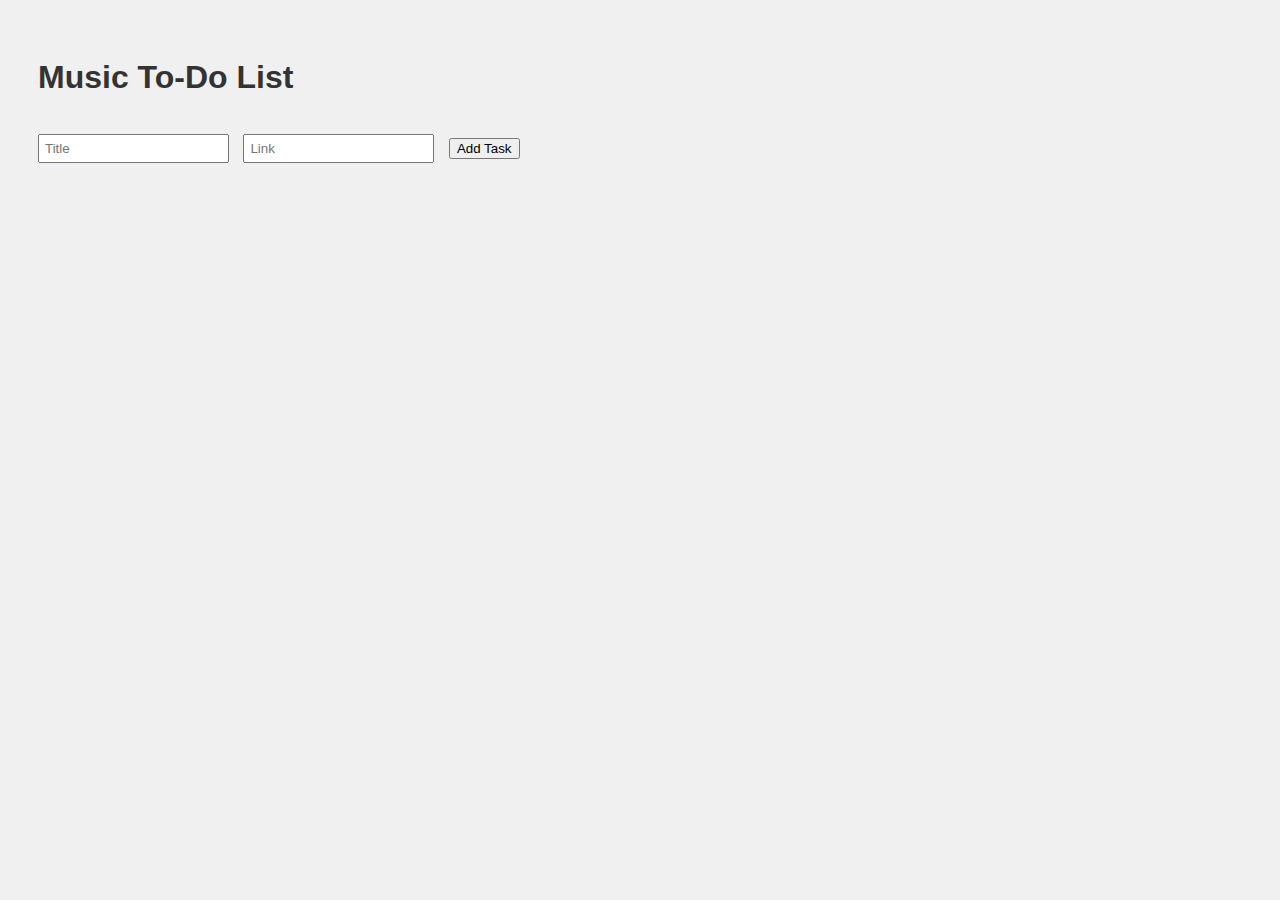
==== main.html @ a5a93228 "version1" ====
<!DOCTYPE html>
<html>

<head>
    <link rel="stylesheet" type="text/css" href="styleMain.css">
</head>


<body>
    <h1>Music To-Do List</h1>
    <input id="new-title" type="text" placeholder="Title">
    <input id="new-link" type="text" placeholder="Link">
    <button id="add-task">Add Task</button>
    <ul id="task-list"></ul>


    <script src="main.js"></script>
</body>


</html>
---- styleMain.css ----
body {
    font-family: Arial, sans-serif;
    background-color: #f0f0f0;
    padding: 30px;
}


h1 {
    color: #333;
}


#task-list {
    list-style-type: none;
    padding: 0;
}


#task-list li {
    background-color: #fff;
    border: 1px solid #ddd;
    margin-bottom: 10px;
    padding: 10px;
    display: flex;
    justify-content: space-between;
    align-items: center;
}


#task-list li input[type="text"],
#new-title,
#new-link {
    flex: 1;
    margin-right: 10px;
    padding: 5px;
}


#task-list li button {
    margin-left: 10px;
    cursor: pointer;
}


#add-task {
    margin-top: 20px;
}


#task-list li button.play-button {
    background-color: #4CAF50;
    color: white;
    border: none;
    padding: 5px 10px;
    text-align: center;
    text-decoration: none;
    display: inline-block;
    font-size: 12px;
    margin-left: 10px;
    cursor: pointer;
}
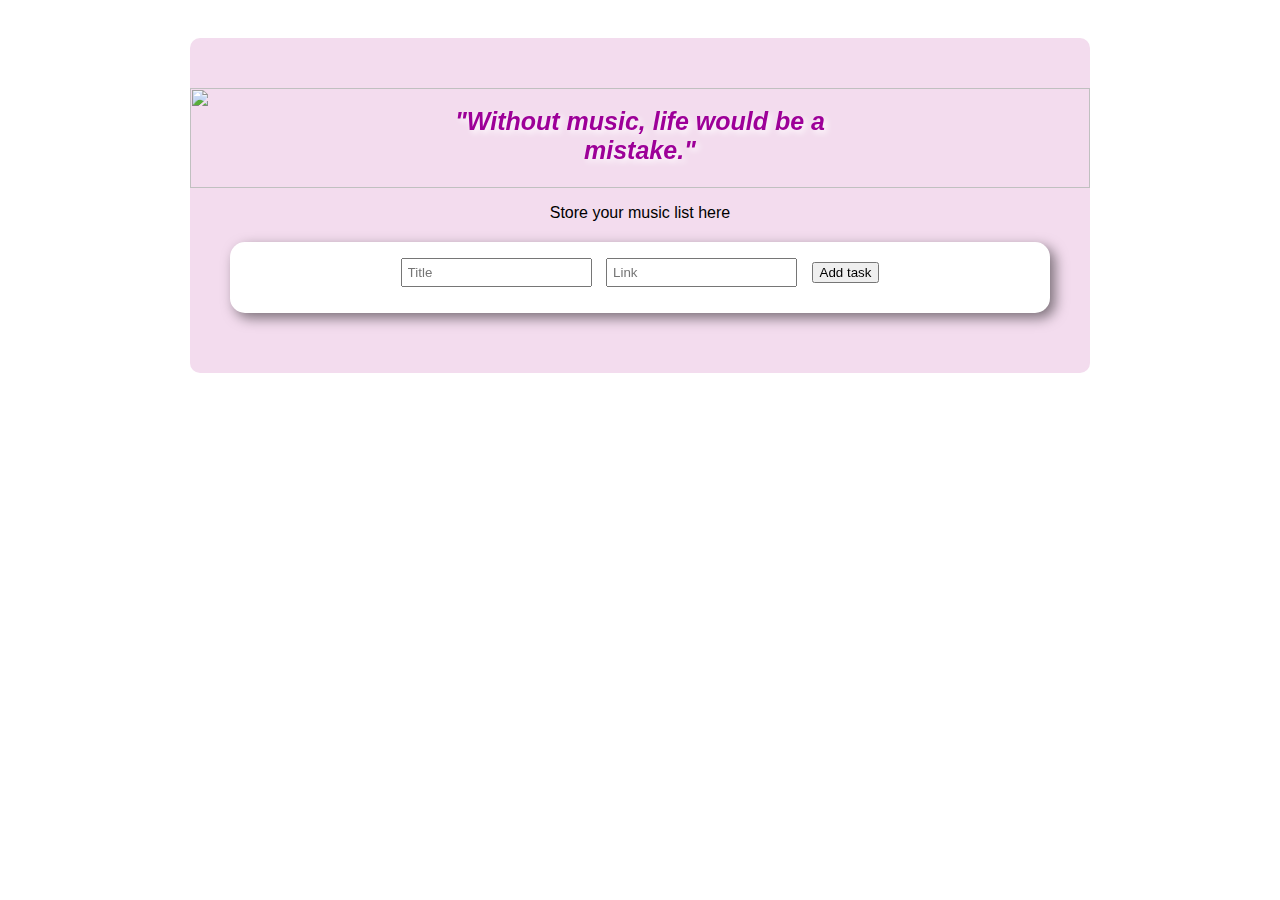
==== commit 3f7e927e: "version2" ====
--- a/main.html
+++ b/main.html
@@ -1,21 +1,46 @@
 <!DOCTYPE html>
 <html>
 
+
+
+
 <head>
-    <link rel="stylesheet" type="text/css" href="styleMain.css">
+  <link rel="stylesheet" type="text/css" href="styleMain.css">
 </head>
 
 
-<body>
-    <h1>Music To-Do List</h1>
-    <input id="new-title" type="text" placeholder="Title">
-    <input id="new-link" type="text" placeholder="Link">
-    <button id="add-task">Add Task</button>
-    <ul id="task-list"></ul>
 
 
-    <script src="main.js"></script>
+<body>
+  <div id="main-bg">
+    <div id="Musicheader">
+      <img src="https://t4.ftcdn.net/jpg/04/07/17/41/360_F_407174101_AZ7ai4d43l24UYSajGjDdY8WMu7tESYE.jpg" alt=""
+        width=900px height=100px>
+      <div class="overlay-text-music">"Without music, life would be a mistake."</div>
+    </div>
+    <div>
+      <p>Store your music list here</p>
+    </div>
+    <!-- penambahan div class input container -->
+    <div class="div-bg">
+      <div class="input-container">
+        <input id="new-title" type="text" placeholder="Title">
+        <input id="new-link" type="text" placeholder="Link">
+        <button id="add-task">Add task
+          <!-- <img src="https://w7.pngwing.com/pngs/586/13/png-transparent-computer-icons-button-play-android-play-angle-trademark-sound-thumbnail.png" alt="" width = 100px height="100px"> -->
+        </button>
+        <ul id="task-list"></ul>
+      </div>
+    </div>
+  </div>
+
+
+
+  <script src="https://cdn.jsdelivr.net/npm/sweetalert2@10"></script>
+  <script src="main.js"></script>
 </body>
 
 
+
+
 </html>--- a/styleMain.css
+++ b/styleMain.css
@@ -1,61 +1,138 @@
 body {
-    font-family: Arial, sans-serif;
-    background-color: #f0f0f0;
-    padding: 30px;
+  font-family: Arial, sans-serif;
+  background-image: url(https://i.ibb.co/mvmwz9z/Untitled-design.png);
+  /* background-color: #f0f0f0; */
+  padding: 30px;
+
 }
 
 
+
+
 h1 {
-    color: #333;
+  color: #92035e;
+  margin: auto;
+  text-align: center;
+  filter: drop-shadow(0.35rem 0.35rem 0.4rem rgba(116, 21, 72, 0.5));
+  font-size: 45px;
 }
 
 
 #task-list {
-    list-style-type: none;
-    padding: 0;
+  list-style-type: none;
+  padding: 0;
 }
 
 
 #task-list li {
-    background-color: #fff;
-    border: 1px solid #ddd;
-    margin-bottom: 10px;
-    padding: 10px;
-    display: flex;
-    justify-content: space-between;
-    align-items: center;
+  background-color: #fff;
+  border: 1px solid #ddd;
+  margin-bottom: 10px;
+  padding: 10px;
+  display: flex;
+  justify-content: space-between;
+  align-items: center;
 }
+
+
 
 
 #task-list li input[type="text"],
 #new-title,
 #new-link {
-    flex: 1;
-    margin-right: 10px;
-    padding: 5px;
+  flex: 1;
+  margin-right: 10px;
+  padding: 5px;
 }
 
 
+
+
 #task-list li button {
-    margin-left: 10px;
-    cursor: pointer;
+  margin-left: 10px;
+  cursor: pointer;
 }
 
 
+
+
 #add-task {
-    margin-top: 20px;
+
+
+  margin-top: 20px;
+  /* border-radius: 10%; */
 }
 
 
+
+
 #task-list li button.play-button {
-    background-color: #4CAF50;
-    color: white;
-    border: none;
-    padding: 5px 10px;
-    text-align: center;
-    text-decoration: none;
-    display: inline-block;
-    font-size: 12px;
-    margin-left: 10px;
-    cursor: pointer;
+  background-color: #4CAF50;
+  color: white;
+  border: none;
+  padding: 5px 10px;
+  text-align: center;
+  text-decoration: none;
+  display: inline-block;
+  font-size: 12px;
+  margin-left: 10px;
+  cursor: pointer;
 }
+
+
+/* tambahan */
+.input-container {
+  text-align: center;
+  margin: auto;
+  width: 700px;
+}
+
+
+#Musicheader {
+
+
+  margin: auto;
+  width: 100%;
+  height: 20px;
+  padding-top: 50px;
+  padding-bottom: 80px;
+  position: relative;
+  text-align: center;
+}
+
+
+.div-bg {
+  border-radius: 15px;
+  background-color: rgb(255, 255, 255);
+  margin: auto;
+  width: 800px;
+  margin-top: 20px;
+  padding-bottom: 10px;
+  padding-left: 10px;
+  padding-right: 10px;
+  filter: drop-shadow(0.35rem 0.35rem 0.4rem rgba(0.5, 0.5, 0.5, 0.5));
+}
+
+
+#main-bg {
+  background-color: #f3dcee;
+  padding-bottom: 60px;
+  border-radius: 10px;
+  margin: auto;
+  text-align: center;
+  width: 900px;
+
+}
+
+
+.overlay-text-music {
+  font-size: 25px;
+  font-weight: bold;
+  font-style: italic;
+  position: absolute;
+  top: 65%;
+  left: 50%;
+  transform: translate(-50%, -50%);
+  color: #9d0098;
+  filter: drop-shadow(0.2rem 0.2rem 0.2rem rgb(255, 255, 255));
+}